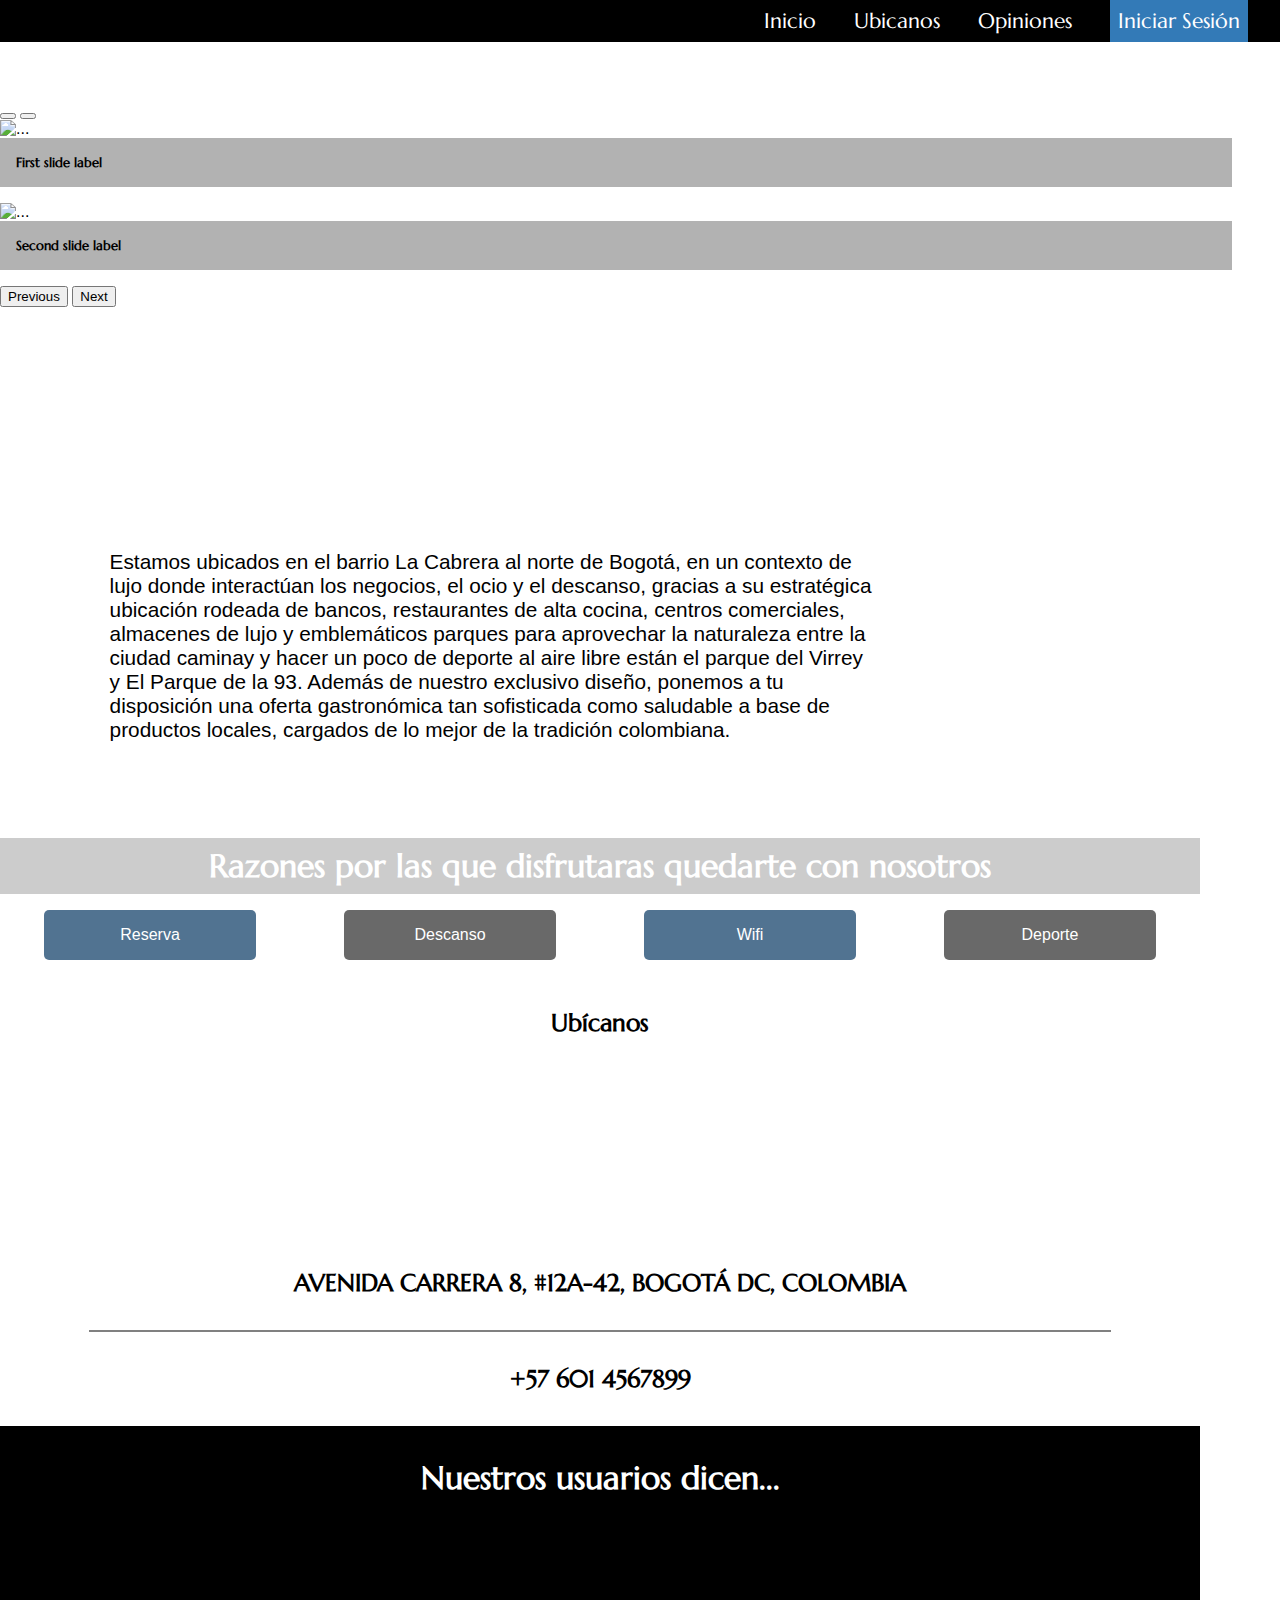
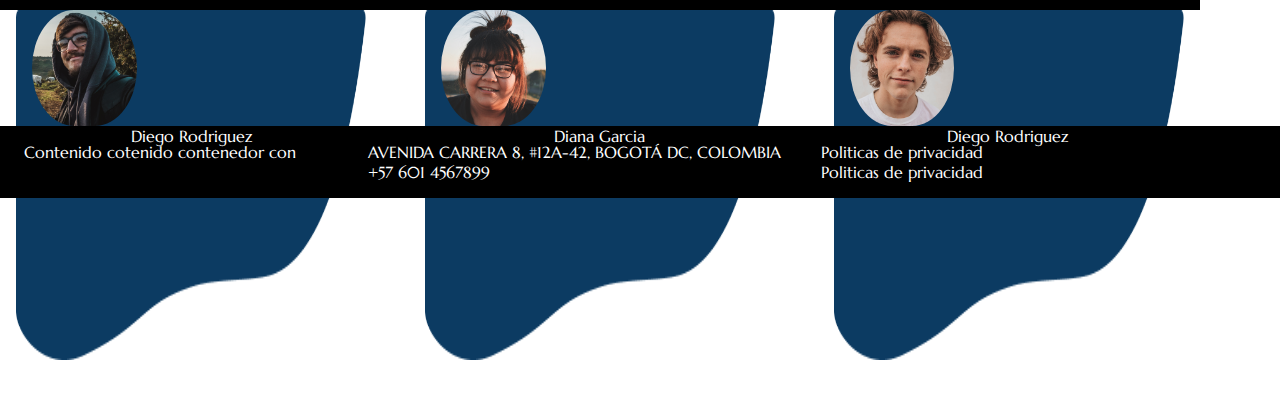
==== index.html @ 9f320e24 "Se han guardado cambios en el login" ====
<!DOCTYPE html>
<html lang="en">
<head>
    <meta charset="UTF-8">
    <meta http-equiv="X-UA-Compatible" content="IE=edge">
    <meta name="viewport" content="width=device-width, initial-scale=1.0">
    <link rel="stylesheet" href="css/estilos-css-grid.css">
    <link href="https://cdn.jsdelivr.net/npm/bootstrap@5.2.0/dist/css/bootstrap.min.css" rel="stylesheet" integrity="sha384-gH2yIJqKdNHPEq0n4Mqa/HGKIhSkIHeL5AyhkYV8i59U5AR6csBvApHHNl/vI1Bx" crossorigin="anonymous">
    <script src="https://kit.fontawesome.com/6131ecdde6.js"  crossorigin="anonymous"></script>
    <title>Hotelia</title>
</head>
<body>

    <div id="container-grid">

        <nav>
            <div class="logo">
                <img src="img/Hotelia horizontal blanco.svg" alt="">
                <i class="fa-solid fa-bars"></i>
            </div>
    
            <div class="menu">
                <a href="index.html" class="item">Inicio</a>
                <a href="ubicanos.html" class="item">Ubicanos</a>
                <a href="op.html" class="item">Opiniones</a>
                <hr class="menu-hr" noshade="">
                <a href="login.html" class="item"> <button class="navbar-button"><i class="fa-solid fa-user"></i>Iniciar Sesión</button></a>
            </div>
        </nav>

        <section id="banner">
            <div id="carouselExampleCaptions" class="carousel slide" data-bs-ride="false">
                <div class="carousel-indicators">
                  <button type="button" data-bs-target="#carouselExampleCaptions" data-bs-slide-to="0" class="active" aria-current="true" aria-label="Slide 1"></button>
                  <button type="button" data-bs-target="#carouselExampleCaptions" data-bs-slide-to="1" aria-label="Slide 2"></button>
               </div>
                <div class="carousel-inner">
                  <div class="carousel-item active">
                    <img src="img/index/slide1.jpg" class="d-block w-100" alt="...">
                    <div class="carousel-caption d-none d-md-block">
                      <h5>First slide label</h5>
                    </div>
                  </div>
                  <div class="carousel-item">
                    <img src="img/index/slide2.png" class="d-block w-100" alt="...">
                    <div class="carousel-caption d-none d-md-block">
                      <h5>Second slide label</h5>
                    </div>
                  </div>
                
                </div>
                <button class="carousel-control-prev" type="button" data-bs-target="#carouselExampleCaptions" data-bs-slide="prev">
                  <span class="carousel-control-prev-icon" aria-hidden="true"></span>
                  <span class="visually-hidden">Previous</span>
                </button>
                <button class="carousel-control-next" type="button" data-bs-target="#carouselExampleCaptions" data-bs-slide="next">
                  <span class="carousel-control-next-icon" aria-hidden="true"></span>
                  <span class="visually-hidden">Next</span>
                </button>
              </div>
        </section>
        <section id="descripcion">
                <p class=" flex1">Estamos ubicados en el barrio La Cabrera al norte de Bogotá, en un contexto de lujo donde interactúan los negocios, 
                el ocio y el descanso, gracias a su estratégica ubicación rodeada de bancos, restaurantes de alta cocina, centros comerciales,
                almacenes de lujo y emblemáticos parques para aprovechar la naturaleza entre la ciudad caminay y hacer un poco de deporte al aire 
                libre están el parque del Virrey y El Parque de la 93. Además de nuestro exclusivo diseño, ponemos a tu disposición una oferta 
                gastronómica tan sofisticada como saludable a base de productos locales, cargados de lo mejor de la tradición colombiana.</p>
                <img class=" flex2" src="img/Hotelia negro vertical.svg" width="160px" alt="">
        </section>
        <section id="featur">
            <h2 class="feature-tittle">Razones por las que disfrutarás quedarte con nosotros</h2>
            <div class="feature-description1">
                <div class="feature feature-blue">
                    <i class="fa-solid fa-bell-concierge"></i>
                    <p>Reserva</p>
                </div>
                <div class="feature feature-black">
                    <i class="fa-solid fa-bed"></i>
                    <p>Descanso</p>
                </div>
                </div>
                <div class="feature-description2">
                <div class="feature feature-black">
                    <i class="fa-solid fa-wifi"></i>
                    <p>Wifi</p>
                </div>
                <div  class="feature feature-blue">
                    <i class="fa-solid fa-dumbbell"></i>
                    <p>Deporte</p>
                </div>
            </div>
        </section>
        

   <section id="features">
    <h2 class="feature-tittle">Razones por las que disfrutaras quedarte con nosotros</h2>
    <div class="feature-description">
        <div class="feature feature-blue">
            <i class="fa-solid fa-bell-concierge"></i>
            <p>Reserva</p>
        </div>
        <div class="feature feature-black">
            <i class="fa-solid fa-bed"></i>
            <p>Descanso</p>
        </div>
        <div class="feature feature-blue">
            <i class="fa-solid fa-wifi"></i>
            <p>Wifi</p>
        </div>
        <div  class="feature feature-black">
            <i class="fa-solid fa-dumbbell"></i>
            <p>Deporte</p>
        </div>
    </div>
   </section>
        <section id="ubicacion">
            <h2>Ubícanos</h2>
            <iframe src="https://www.google.com/maps/embed?pb=!1m18!1m12!1m3!1d3976.963179898835!2d-74.07730698577846!3d4.600617843799563!2m3!1f0!2f0!3f0!3m2!1i1024!2i768!4f13.1!3m3!1m2!1s0x8e3f99a716030ee5%3A0xc494c29041303081!2zQ3JhLiA4ICMxMiwgQm9nb3TDoQ!5e0!3m2!1ses!2sco!4v1659559795455!5m2!1ses!2sco"
             style="border:0;" loading="lazy" referrerpolicy="no-referrer-when-downgrade"></iframe>
            <h2>AVENIDA CARRERA 8, #12A-42, BOGOTÁ DC, COLOMBIA</h2>
            <hr class="ubi-hr" noshade="">
            <h2>+57 601 4567899</h2>
        </section>
        <section id="opinion">
            <h2>Nuestros usuarios dicen...</h2>
            <div class="op-banner">

                <div class="container1">
                <p><img class="im" src="img/opinion/user1.png" alt="">Diego Rodriguez</p>
                <i class="fa-solid fa-star-sharp"></i>
                <img src="img/opinion/Vector-opinion.png" alt="">
                </div>

                <div class="container1">
                <p><img class="im" src="img/opinion/user2.png" alt="">Diana Garcia</p>
                <i class="fa-solid fa-star-sharp"></i>
                <img src="img/opinion/Vector-opinion.png" alt="">
                </div>
              
                <div class="container1">
                <p><img class="im" src="img/opinion/user3.png" alt="">Diego Rodriguez</p>
                <i class="fa-solid fa-star-sharp"></i>
                <img src="img/opinion/Vector-opinion.png" alt="">
                </div>

            </div>
        </section>
        <footer>
            <div class="text-fo">
               <p>Contenido cotenido contenedor con</p>
            </div>
            <hr class="footer-hr" noshade="">
            <div class="text-fo2">
            <p><i class="fa-solid fa-location-dot"></i>AVENIDA CARRERA 8, #12A-42, BOGOTÁ DC, COLOMBIA</p>
            <p><i class="fa-solid fa-phone"></i>+57 601 4567899</p>
            </div>

            <hr class="footer-hr" noshade="">

            <div class="footer-h3">
            <p>Politicas de privacidad</p>   <p>Politicas de privacidad </p>
            </div>
            <hr class="footer-hr" noshade="">
            <div class="footer-r">
            <i class="fa-brands fa-instagram"></i>
            <i class="fa-brands fa-facebook-f"></i>
            <i class="fa-brands fa-twitter"></i>
            </div>
        </footer>

    </div>
    

<script src="https://cdn.jsdelivr.net/npm/bootstrap@5.2.0/dist/js/bootstrap.bundle.min.js" integrity="sha384-A3rJD856KowSb7dwlZdYEkO39Gagi7vIsF0jrRAoQmDKKtQBHUuLZ9AsSv4jD4Xa" crossorigin="anonymous"></script>
</body>
</html>
---- css/estilos-css-grid.css ----
@import url('https://fonts.googleapis.com/css2?family=Marcellus&amp;family=Roboto:ital,wght@0,100;0,300;0,400;0,500;0,700;0,900;1,100;1,300;1,400;1,500;1,700;1,900&amp;display=swap');

:root {
    --azulclaro: #48D6ED;
    --azuloscuro: #337AB7;
    --azulnegro: #303342;
    --negro: #333333;
    --negro2: #000;
    --gris: #B2B3B3;
    --fondo: #FFFEFC;
    --verdeazul: #157A8A;
    --Magenta: #9C2759;
    --blanco: #fff;
    --degradado: linear-gradient(49.54deg, #337AB7 2.89%, #0B3860 80.34%);
}

* {
    margin: 0;
}

body {
    font-family: 'Roboto', sans-serif;
    font-size: 16px;
}

h1, h2, h3,h4, h5 {
    font-family: 'Marcellus', serif;
}

#container-grid{
    display: grid;
    grid-template:
    "nav" auto
    "banner" auto
    "descripcion" auto
    "feature" auto 
    "ubicacion" auto
    "opinion" auto
    "footer" auto 
    ;
}

nav{
    grid-area: nav;
    display: grid;
    grid-template-areas: 
    "logo"
    "menu";
    font-family: "Marcellus", serif;
    font-size: 1.3em;
    position: fixed;
    z-index:100;
    width: 100%;
}

.logo{
    grid-area: logo;
    display: grid;
    grid-template-columns: auto auto;
    grid-template-rows: auto;
    grid-template-areas:
    "logo-img  menu-bars";
    background-color: var(--negro2);
    padding: 1rem;
}

.logo img{
    grid-area: logo-img;
    width: 50%;
    max-width: 200px;
    justify-self: start;
}

.logo i{
    grid-area: menu-bars;
    color: var(--blanco);
    font-size: 2em;
    justify-self: end;
}

.menu{
    grid-area:menu ;
    display: grid;
    background-color: rgba(1, 10, 52, 0.838);
 
}

.menu-hr{
    background-color: var(--blanco);
    width: 90%;
    justify-self: center;
}

.item{
    padding: 1rem 0;
}

nav a{
    color: var(--blanco);
    text-align: center;
    text-decoration: none;
}

.navbar-button {
    background-color: transparent;
    border: none;
    font-size: 1em;
    padding: 0.5rem;
    font-family:   'Marcellus',serif;
    color: var(--blanco);
}

nav a:hover {
    background-color: #0B3860;
    width: 100%;
}

#banner{
    margin-top: 15%;

    background-size: cover;
    background-position: 50% 50%;
    min-height: 400px;

}
#carouselExampleCaptions h5{
    background-color: rgb(0, 0, 0, 0.3);
    padding-bottom: 1rem;
    margin-bottom: 1rem;
    padding: 1rem 1rem;
    left: 30px;
    max-width: 1200px;
    width: 100%;

}


#descripcion p{
    padding: 2rem 1.2rem;
    width: 100%;
}

#descripcion img{
    display: none;
}

#featur{
    display: flex;
    flex-direction: column;
    background-image: url('../img/index/bg-features.png');
    background-size: cover;
    background-position: 70% 30%;
    color: white;
}
.feature-tittle{
    background-color: rgb(0, 0, 0,0.2);
    width: 100%;
    text-align: center;
    font-size: 1.5em;
    padding: 0.8rem 0;
}

.feature{
    text-align: center;
    padding: 1rem;
    border-radius: 5px;
    min-width: 180px;
    max-width: 250px;
}
.feature-description1{
    display: flex;
    flex-direction: row;
    justify-content: space-around;
    align-items: center;
    margin-bottom: 1rem;
    margin-top: 1rem;
   
}
.feature-description2{
    display: flex;
    flex-direction: row;
    justify-content: space-around;
    align-items: center;
    margin-bottom: 1rem;
    margin-top: 1rem;
   
}

.feature i{
    font-size: 2em;
    margin-bottom: 1.5rem;
}

.feature-blue{
    background-color: #00325eae;
}

.feature-black{
    background-color: rgba(0,0,0,0.59);
}
#features{
    display: none;
}
#ubicacion{
    display: flex;
    flex-direction: column;
    text-align: center;
}

#ubicacion h2{
    padding: 2rem;

}

#ubicacion iframe{
    padding: 0.5rem 0.9rem;
}

.ubi-hr{
    background-color: var(--azulclaro);
    width: 85%;
    align-self: center;
}

#opinion{
    color: var(--blanco);
    text-align: center;
    height: 300px;
}
#opinion h2{
    padding: 2rem 1rem;
    background-color: var(--negro2);
    height: 120px;
    font-size: 2em;
}
.im{
    display: flex;
    flex-direction: row;
    justify-content: space-between;

    align-items: center;
    border-radius: 100px;
    width: 30%;
}
.container1{
    display: flex;
    flex-direction: row;
}
.op-banner{
    display: flex;
    flex-direction: row;

    margin-bottom: 2rem;
    height: 400px;
    justify-content: space-between;
    align-content: space-between;
   
}
.op-banner img{
    padding: 0 1rem;
    max-height: 350px;
    max-width: 350px;
   
}

.op-banner p{
    padding: 0 1rem;
    max-height: 350px;
    max-width: 350px;
   
}
footer{
    background-color: var(--negro2);
    color: var(--blanco);
    text-align: justify;
    font-family:   'Marcellus',serif;
}
footer i{
    color: var(--blanco);
    padding: 1rem 1rem;
   
}
.text-fo{
    padding: 1rem 1.5rem;
}

.text-fo2{
    padding: 1rem 1rem;
}
.footer-h3{
    display: flex;
    flex-direction: row;
    padding: 1rem 1.5rem;
    font-family: 'Marcellus', serif;
    justify-content: space-between;
}
.footer-r{
    font-size: 1em;
    color: var(--blanco);
    padding: 1rem 1rem;
   
}
/*Resolucion para tabletas*/
@media screen and (min-width:768px) {
   
        
}

/*Resolucion desktop*/
@media screen and (min-width:1024px) {
    nav{
        background-color: var(--negro2);
        grid-template-columns: 200px;
        grid-template-areas: 
        "logo menu";
    }
    .logo img{
        width:100%;
    }
    .logo i{
        display: none;
    }
    .menu{
        display: block;
        background-color: var(--negro2);
        justify-self: end;
        align-self: center;
        padding: 0 1rem;
    }

    .menu-hr{
        display: none;
    }
    .navbar-button{
        background-color: var(--azuloscuro);
        align-self: center;
    }
    .item{
        margin: 1rem;
    }
    #banner{
        margin-top: 8%;
    }
    #descripcion {
        color: var(--negro2);
        display: flex;
        margin-bottom: 2rem;
        padding: 1rem;
        justify-content: space-around;
        flex-wrap: wrap;
    }
    #descripcion img{
        flex-basis: 7rem;
        padding-right: 2rem;
        display: block;
    }
    .flex1 {
        font-size: 1.3rem;
        flex-basis: 48rem;
        padding-left: 3rem;
    }

    #featur{
        display: none;
    }

    #features{
        display:flex;
        flex-direction: column;
        background-image: url('../img/index/bg-features.png');
        background-position: 50% 50%;
        background-size: cover;
        max-width: 1200px;
        width: 100%;
        color: white;
        padding-top: 1rem;
    
    }
    
    .feature-description{
        display: flex;
        flex-direction: row;
        justify-content: space-around;
        align-items: center;
        margin-bottom: 1rem;
        margin-top: 1rem;
       
    }
    
    .feature-tittle{
        background-color: rgb(0, 0, 0,0.2);
        width: 100%;
        text-align: center;
        font-size: 2em;
        padding: 0.5rem 0;
    }
    
    .feature{
        text-align: center;
        padding: 1rem;
        border-radius: 5px;
        min-width: 180px;
        max-width: 250px;
    }
    .feature i{
        font-size: 2em;
        margin-bottom: 1.5rem;
    }
    
    .feature-blue{
        background-color: #00325eae;
    }
    
    .feature-black{
        background-color: rgba(0,0,0,0.59);
    }
    #ubicacion{
        max-width: 1200px;
        width: 100%;
    }
    #opinion{
        max-width: 1200px;
        width: 100%;
    }

    .op-banner p{
        font-family: 'Marcellus', serif;
        position: absolute;
    }
    footer {
       display: flex;
       flex-direction: row;
    }
    .footer-hr{
        display: none;
    }
    .footer-h3{
        display: flex;
        flex-direction: column;
        
    }
    .footer-r{
        display: inline;
   


    }
}


/*Resolucion macro*/
@media screen and (min-width:1308px) {

    #container-grid{
        max-width: 1200px;
        margin: 0 auto;
    }
    nav{
        width: 100%;
        max-width: 1200px;
    }
    nav a:hover{
        background: none;
    }
    #banner{
        max-width: 1200px;
        width: 100%;
    }
    #descripcion{
        max-width: 1200px;
        width: 100%;
    }
    #features{
        max-width: 1200px;
        width: 100%;
    }
    #ubicacion{
        max-width: 1200px;
        width: 100%;
    }
    #opinion{
        max-width: 1200px;
        width: 100%;
    }
    .footer{
        max-width: 1200px;
        width: 100%;
    }

}
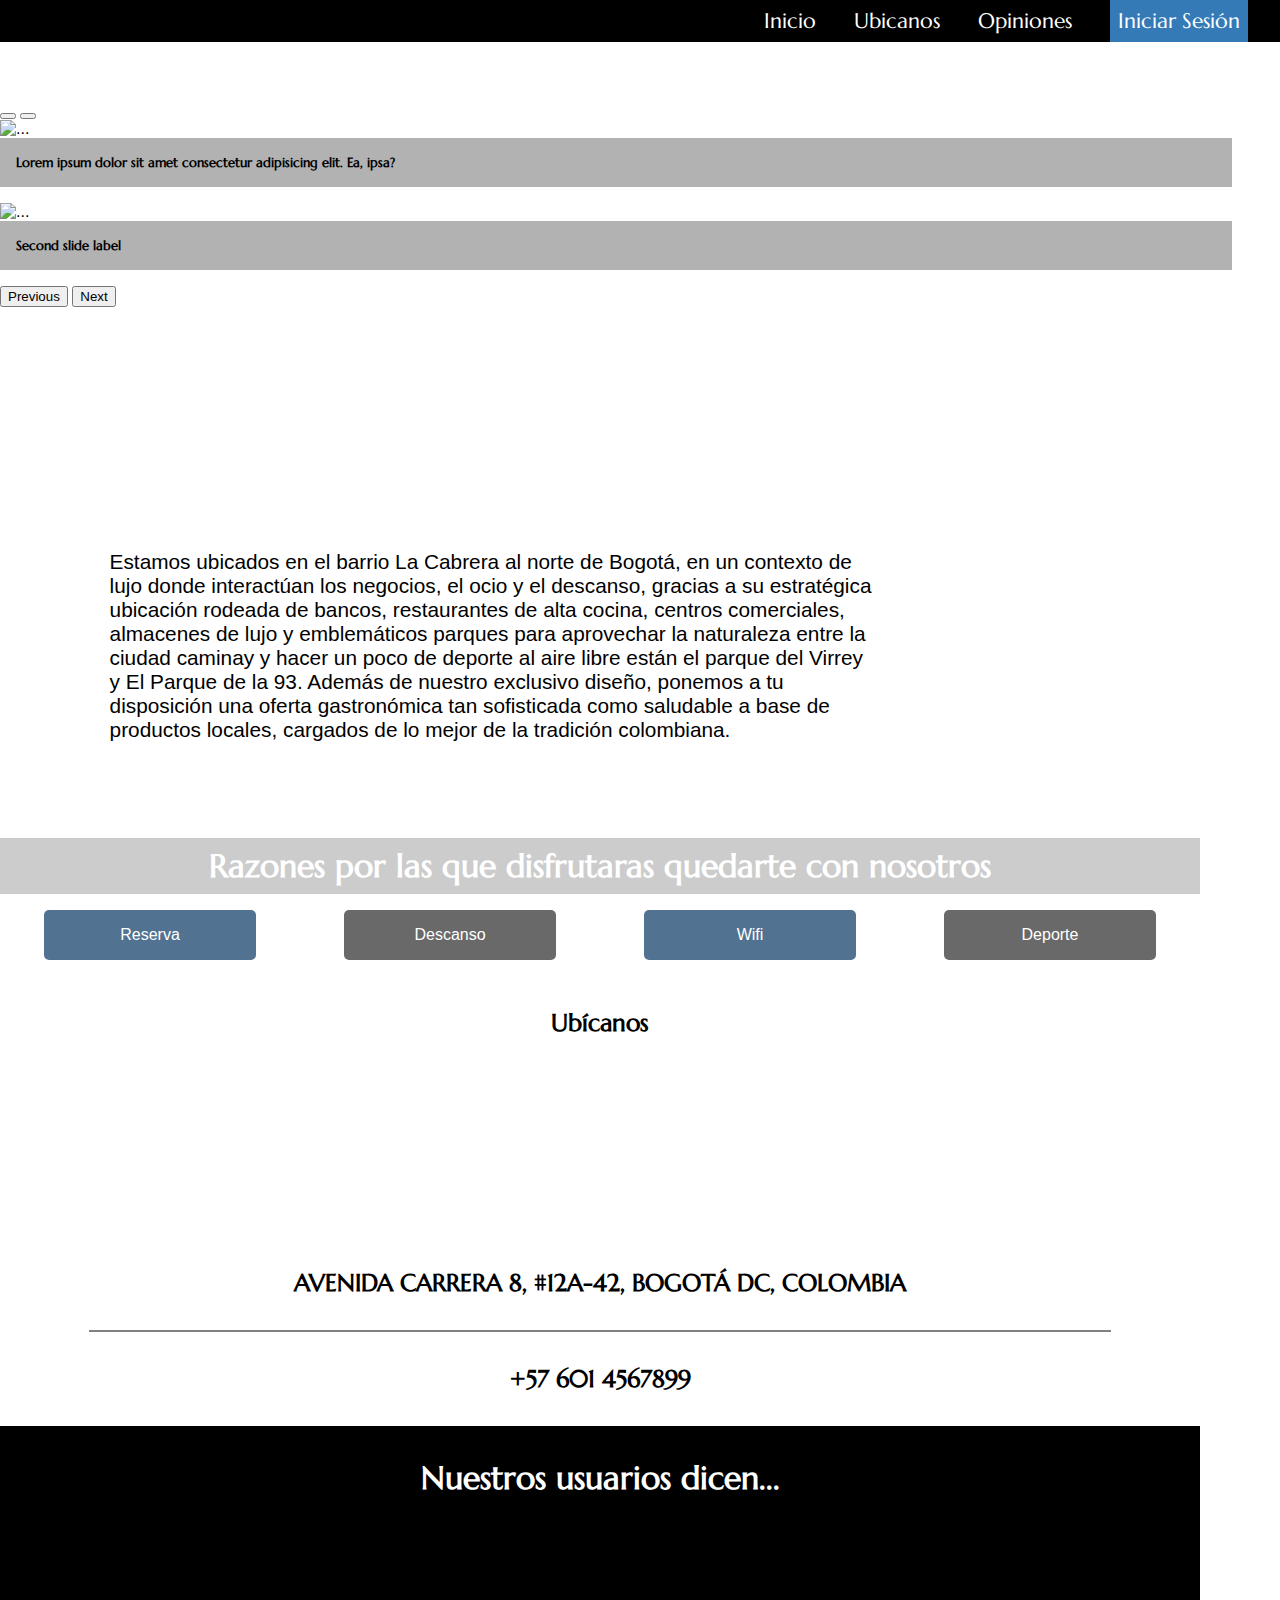
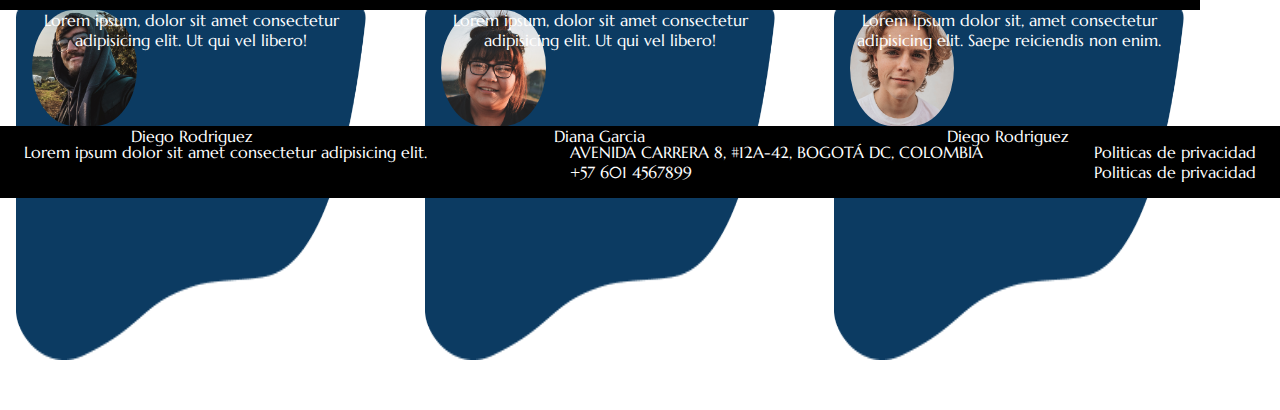
==== commit 796d77a3: "Login terminado" ====
--- a/index.html
+++ b/index.html
@@ -38,7 +38,7 @@
                   <div class="carousel-item active">
                     <img src="img/index/slide1.jpg" class="d-block w-100" alt="...">
                     <div class="carousel-caption d-none d-md-block">
-                      <h5>First slide label</h5>
+                      <h5>Lorem ipsum dolor sit amet consectetur adipisicing elit. Ea, ipsa?</h5>
                     </div>
                   </div>
                   <div class="carousel-item">
@@ -128,18 +128,32 @@
                 <div class="container1">
                 <p><img class="im" src="img/opinion/user1.png" alt="">Diego Rodriguez</p>
                 <i class="fa-solid fa-star-sharp"></i>
+                <i class="fa-solid fa-star-sharp"></i>
+                <i class="fa-solid fa-star-sharp"></i>
+                <i class="fa-solid fa-star-sharp"></i>
+                <i class="fa-solid fa-star-sharp"></i>
+                <p>Lorem ipsum, dolor sit amet consectetur adipisicing elit. Ut qui vel libero!</p>
                 <img src="img/opinion/Vector-opinion.png" alt="">
                 </div>
 
                 <div class="container1">
-                <p><img class="im" src="img/opinion/user2.png" alt="">Diana Garcia</p>
+               <p><img class="im" src="img/opinion/user2.png" alt="">Diana Garcia</p>
                 <i class="fa-solid fa-star-sharp"></i>
+                <i class="fa-solid fa-star-sharp"></i>
+                <i class="fa-solid fa-star-sharp"></i>
+                <i class="fa-solid fa-star-sharp"></i>
+                <i class="fa-solid fa-star-sharp"></i>
+                <p>Lorem ipsum, dolor sit amet consectetur adipisicing elit. Ut qui vel libero!</p>
                 <img src="img/opinion/Vector-opinion.png" alt="">
                 </div>
               
                 <div class="container1">
                 <p><img class="im" src="img/opinion/user3.png" alt="">Diego Rodriguez</p>
                 <i class="fa-solid fa-star-sharp"></i>
+                <i class="fa-solid fa-star-sharp"></i>
+                <i class="fa-solid fa-star-sharp"></i>
+                <i class="fa-solid fa-star-sharp"></i>
+                <p>Lorem ipsum dolor sit, amet consectetur adipisicing elit. Saepe reiciendis non enim.</p>
                 <img src="img/opinion/Vector-opinion.png" alt="">
                 </div>
 
@@ -147,7 +161,12 @@
         </section>
         <footer>
             <div class="text-fo">
-               <p>Contenido cotenido contenedor con</p>
+               <p>Lorem ipsum dolor sit amet consectetur adipisicing elit.</p>
+               <div class="redes">
+                <i class="fa-brands fa-instagram"></i>
+                <i class="fa-brands fa-facebook-f"></i>
+                <i class="fa-brands fa-twitter"></i>
+               </div>
             </div>
             <hr class="footer-hr" noshade="">
             <div class="text-fo2">
--- a/css/estilos-css-grid.css
+++ b/css/estilos-css-grid.css
@@ -300,6 +300,9 @@
     padding: 1rem 1rem;
    
 }
+.redes{
+    display: none;
+}
 /*Resolucion para tabletas*/
 @media screen and (min-width:768px) {
    
@@ -429,6 +432,8 @@
     }
     footer {
        display: flex;
+       justify-content: space-between;
+       align-content: center;
        flex-direction: row;
     }
     .footer-hr{
@@ -440,10 +445,10 @@
         
     }
     .footer-r{
-        display: inline;
-   
-
-
+        display: none;
+    }
+    .redes{
+        display: block;
     }
 }
 
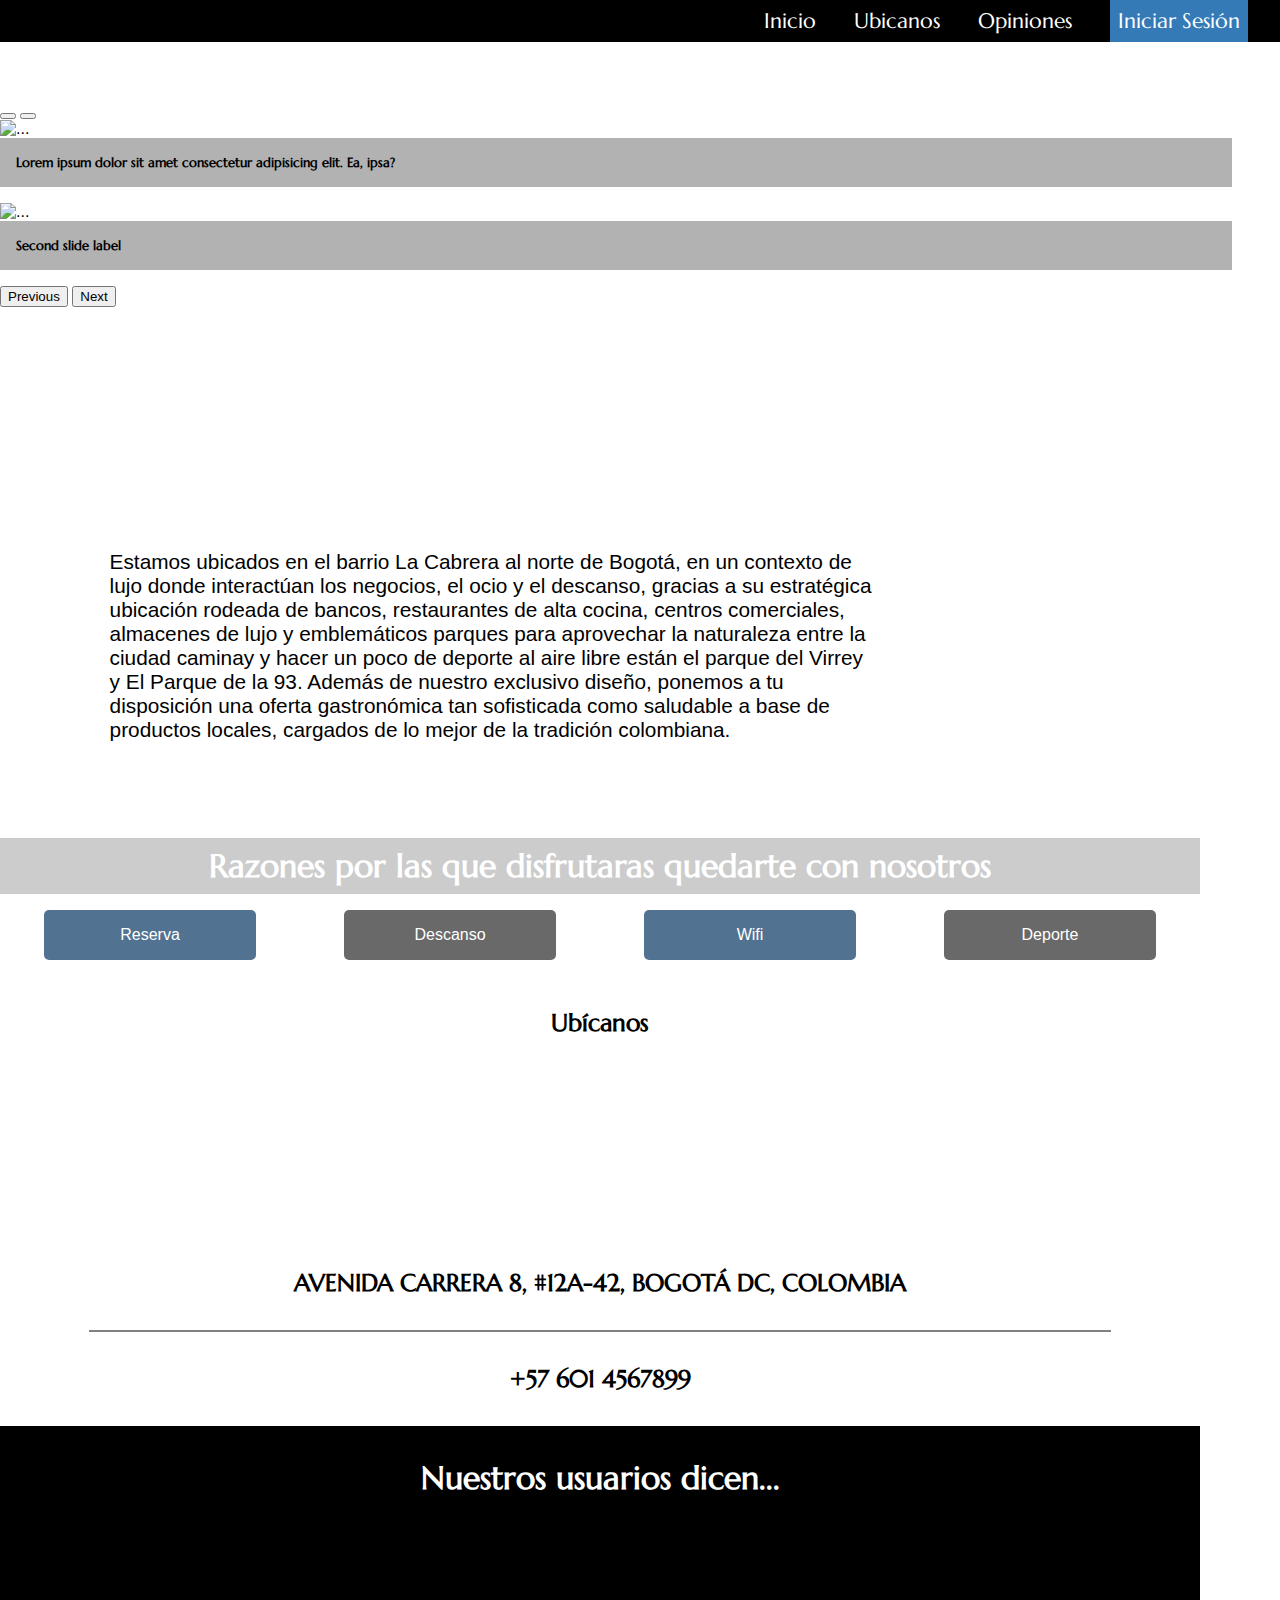
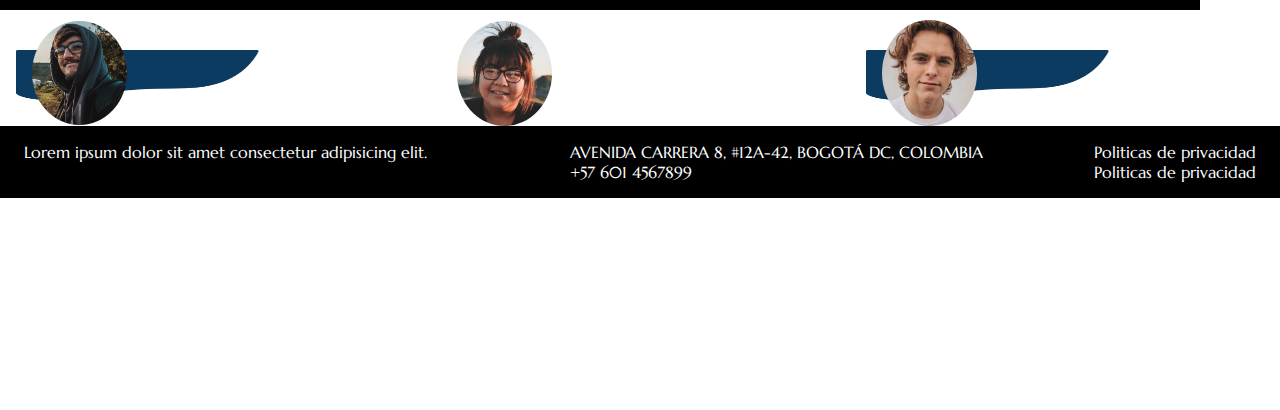
==== commit da9b8a26: "Index terminado" ====
--- a/index.html
+++ b/index.html
@@ -126,35 +126,26 @@
             <div class="op-banner">
 
                 <div class="container1">
+                <img class="vect" src="img/opinion/Vector-opinion.png" alt="">
                 <p><img class="im" src="img/opinion/user1.png" alt="">Diego Rodriguez</p>
                 <i class="fa-solid fa-star-sharp"></i>
                 <i class="fa-solid fa-star-sharp"></i>
-                <i class="fa-solid fa-star-sharp"></i>
-                <i class="fa-solid fa-star-sharp"></i>
-                <i class="fa-solid fa-star-sharp"></i>
-                <p>Lorem ipsum, dolor sit amet consectetur adipisicing elit. Ut qui vel libero!</p>
-                <img src="img/opinion/Vector-opinion.png" alt="">
+               
                 </div>
 
                 <div class="container1">
+          
                <p><img class="im" src="img/opinion/user2.png" alt="">Diana Garcia</p>
-                <i class="fa-solid fa-star-sharp"></i>
-                <i class="fa-solid fa-star-sharp"></i>
-                <i class="fa-solid fa-star-sharp"></i>
-                <i class="fa-solid fa-star-sharp"></i>
-                <i class="fa-solid fa-star-sharp"></i>
-                <p>Lorem ipsum, dolor sit amet consectetur adipisicing elit. Ut qui vel libero!</p>
-                <img src="img/opinion/Vector-opinion.png" alt="">
+               <p><i class="fa-solid fa-star-sharp"></i></p> 
+     
                 </div>
               
-                <div class="container1">
+                <div class="container1">  
+                <img class="vect" src="img/opinion/Vector-opinion.png" alt="">
                 <p><img class="im" src="img/opinion/user3.png" alt="">Diego Rodriguez</p>
                 <i class="fa-solid fa-star-sharp"></i>
-                <i class="fa-solid fa-star-sharp"></i>
-                <i class="fa-solid fa-star-sharp"></i>
-                <i class="fa-solid fa-star-sharp"></i>
-                <p>Lorem ipsum dolor sit, amet consectetur adipisicing elit. Saepe reiciendis non enim.</p>
-                <img src="img/opinion/Vector-opinion.png" alt="">
+               
+               
                 </div>
 
             </div>
--- a/css/estilos-css-grid.css
+++ b/css/estilos-css-grid.css
@@ -237,14 +237,40 @@
     display: flex;
     flex-direction: row;
     justify-content: space-between;
-
     align-items: center;
-    border-radius: 100px;
+    border-radius: 50%;
     width: 30%;
+    margin-top: -1%;
+    padding: 0rem 1rem;
+    float: left;
+}
+.text{
+    margin-top: 2%;
+}
+.vect{
+    width: 243px;
+    height: 50px;
+    margin-top: 3%;
+}
+
+.container1 p{
+    text-align: center;
+    margin-top: 3%;
 }
 .container1{
+    background-image: url('../img/Group\ 200.svg');
+    background-repeat: no-repeat;
+    height: 190px;
+    position: relative;
     display: flex;
     flex-direction: row;
+    align-items: center;
+    align-content: space-between;
+    justify-content: space-between;
+    max-width: 350px;
+    width: 100%;
+    margin-top: -3%;
+ 
 }
 .op-banner{
     display: flex;
@@ -425,7 +451,7 @@
         max-width: 1200px;
         width: 100%;
     }
-
+   
     .op-banner p{
         font-family: 'Marcellus', serif;
         position: absolute;
